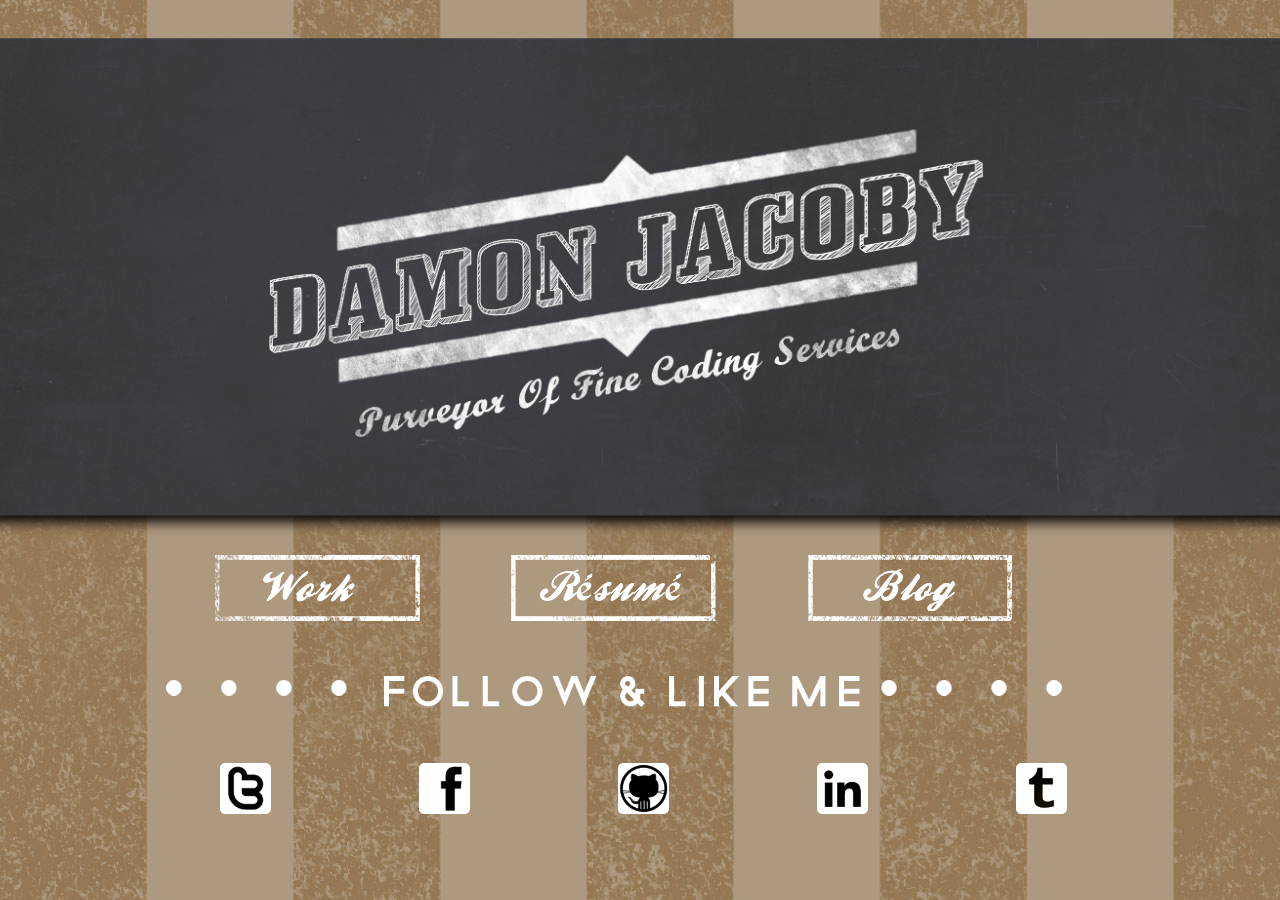
==== index.html @ b1f5c00f "add whole header" ====
<!DOCTYPE html>
<html class="no-js" lang="en" >

<head>
  <meta charset="utf-8">
  <meta name="viewport" content="width=device-width, initial-scale=1.0">
  <title>Damon Jacoby: Purveyor of Fine Coding Services</title>

  <link rel="stylesheet" href="css/normalize.css">

  <link rel="stylesheet" href="main.css">

  <script src="js/vendor/modernizr.js"></script>

</head>
<body>
  <img id="d"src="images/HeaderWhole.png">
  <!-- <img id="bar" src="images/HeaderBars.png"> -->
  <img id="bb" src="images/ChalkboardWhole.png">
<!--   <img id="p" src="images/Purveyor.png"> -->

  <div id="boxes">
    <img class="box" src="images/WorkBox.png">
    <img class="box" src="images/ResumeBox.png">
    <img class="box" src="images/BlogBox.png">
  </div>

  <div id="followMe">
    <!-- <div class="floatDots"> -->
      <img id="dots" src="images/DotsWhole.png">
    <!-- </div> -->
    <!-- <div class="floatDots"> -->
      <img id="f" src="images/FollowMe.png">
    <!-- </div> -->
    <!-- <div class="floatDots"> -->
<!--       <img id="dotsLeft" src="images/DotsWhole.png"> -->
  <!-- </div> -->
  </div>
  <div class="smBox">
    <a href="https://twitter.com/damonjj" target="_blank"><img class="sm" src="images/TwitterIcon.png"></a>
    <a href="https://www.facebook.com/damonjjacoby?ref=tn_tnmn" target="_blank"><img class="sm" src="images/FaceBookIcon.png"></a>
    <a href="https://github.com/damonjj" target="_blank"><img class="sm" src="images/GitHubIcon.png"></a>
    <a href="https://www.linkedin.com/pub/damon-jacoby/22/7b3/486" target="_blank"><img class="sm" src="images/LinkedInIcon.png"></a>
    <a href="http://damonjjacoby.tumblr.com/" target="_blank"><img class="sm" src="images/TumblrIcon.png"></a>
  </div>

  <script src="js/vendor/jquery.js"></script>
  <script src="js/foundation.min.js"></script>
  <script>
    $(document).foundation();
  </script>
</body>
</html>
---- main.css ----
body
{
  background-image:url('images/BG_Repeatable.jpg');
}

img {
  max-width: 100%;
}

#bb {
  width: 100%;
  /* height: 494px; */
  margin-top: 3%;
}

#d {
  position: absolute;
  width: 56%;
  margin-top: 10%;
  margin-left: 21%;
}

#bar {
  position: absolute;
  width: 47%;
  margin-top: 7.5%;
  margin-left: 25%;

}

#p {
  position: absolute;
  width: 55%;
  margin-top: -18%;
  margin-left: 22%;
}

#boxes {
  padding-top: 1%;
  width: 80%;
  margin: 0 auto;
}

.box {
  width: 20%;
  margin-left: 8.5%;}

#followMe {
  padding-top: 4%;
  width: 40%;
  margin: 0 auto;
}

#f {
  width: 93%;
}

#dots {
  position: absolute;
  margin-top: .35%;
  margin-left: -17%;
  width: 70%;
}

.smBox {
  width: 80%;
  margin: 0 auto;   
}

.sm {
  margin: 5%;
  margin-left: 9%;
  width: 5%;

}
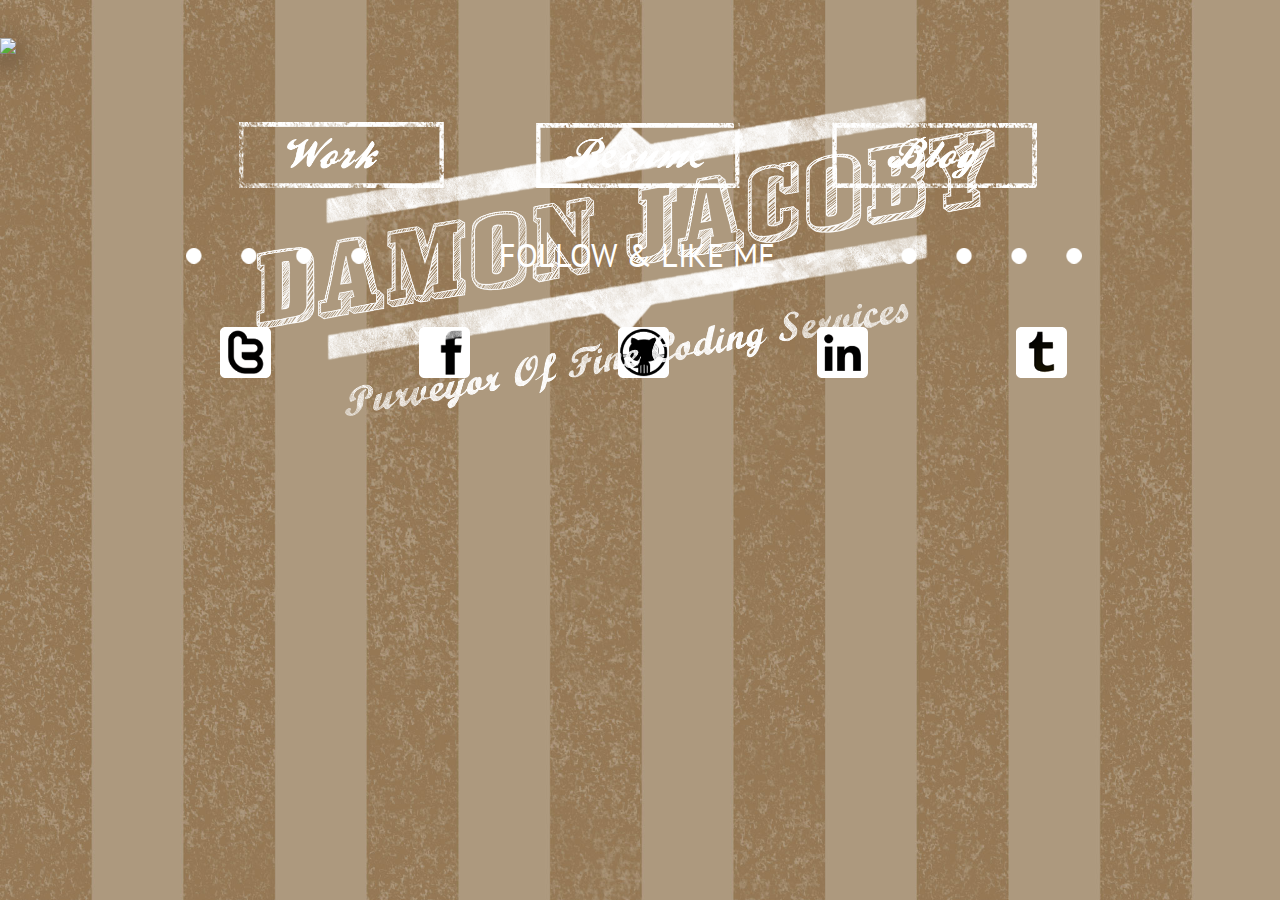
==== commit c73edb9b: "build blog" ====
--- a/index.html
+++ b/index.html
@@ -7,34 +7,25 @@
   <title>Damon Jacoby: Purveyor of Fine Coding Services</title>
 
   <link rel="stylesheet" href="css/normalize.css">
-
-  <link rel="stylesheet" href="main.css">
-
+  <link rel="stylesheet" href="css/main.css">
+  <link href='http://fonts.googleapis.com/css?family=PT+Sans:700' rel='stylesheet' type='text/css'>
   <script src="js/vendor/modernizr.js"></script>
 
 </head>
 <body>
   <img id="d"src="images/HeaderWhole.png">
-  <!-- <img id="bar" src="images/HeaderBars.png"> -->
-  <img id="bb" src="images/ChalkboardWhole.png">
-<!--   <img id="p" src="images/Purveyor.png"> -->
+
+  <img id="bb" src="images/chalkboard1_top.jpg">
 
   <div id="boxes">
-    <img class="box" src="images/WorkBox.png">
-    <img class="box" src="images/ResumeBox.png">
-    <img class="box" src="images/BlogBox.png">
+    <a href="work.html"><img class="box" src="images/WorkBox.png"></a>
+    <a href="images/damondesignerdeveloperresumecopy.pdf" target="_blank"><img class="box" src="images/ResumeBox.png"></a>
+    <a href="blog.html"><img class="box" src="images/BlogBox.png"></a>
   </div>
 
   <div id="followMe">
-    <!-- <div class="floatDots"> -->
       <img id="dots" src="images/DotsWhole.png">
-    <!-- </div> -->
-    <!-- <div class="floatDots"> -->
-      <img id="f" src="images/FollowMe.png">
-    <!-- </div> -->
-    <!-- <div class="floatDots"> -->
-<!--       <img id="dotsLeft" src="images/DotsWhole.png"> -->
-  <!-- </div> -->
+      <div class="follow">FOLLOW & LIKE ME</div>
   </div>
   <div class="smBox">
     <a href="https://twitter.com/damonjj" target="_blank"><img class="sm" src="images/TwitterIcon.png"></a>
--- a/css/main.css
+++ b/css/main.css
@@ -0,0 +1,255 @@
+body {
+  background-image: url('../images/BG_Repeatable.jpg');
+  -webkit-background-size: cover;
+  -moz-background-size: cover;
+  -o-background-size: cover;
+  background-size: cover;
+}
+
+/*img {
+  max-width: 100%;
+}*/
+
+@font-face {
+  font-family: drawing_guides;
+  src: url('drawing_guides.tff');
+}
+
+p.custom_font{
+  font-family: drawing_guides; /* no .ttf */
+}
+
+#bb {
+  width: 100%;
+  /* height: 494px; */
+  margin-top: 3%;
+  -webkit-box-shadow: 0 8px 30px -1px black;
+  -moz-box-shadow: 0 8px 30px -1px black;
+  box-shadow: 0 8px 30px -1px black;
+}
+
+#d {
+  position: absolute;
+  width: 58%;
+  margin-top: 7.5%;
+  margin-left: 20%;
+}
+
+#bar {
+  position: absolute;
+  width: 47%;
+  margin-top: 7.5%;
+  margin-left: 25%;
+
+}
+
+#p {
+  position: absolute;
+  width: 55%;
+  margin-top: -18%;
+  margin-left: 22%;
+}
+
+#boxes {
+  padding-top: 5%;
+  width: 80%;
+  margin: 0 auto;
+  margin-right: 8.1%;
+
+}
+
+.box {
+  width: 20%;
+  margin-left: 8.5%;}
+
+#followMe {
+  padding-top: 4%;
+  width: 40%;
+  margin: 0 auto;
+  /*text-align: center;*/
+}
+
+#f {
+  width: 93%;
+}
+
+#dots {
+  position: absolute;
+  margin-top: .35%;
+  margin-left: -15.5%;
+  width: 70%;
+}
+
+.smBox {
+  width: 80%;
+  margin: 0 auto;   
+}
+
+.sm {
+  margin: 5%;
+  margin-left: 9%;
+  width: 5%;
+}
+
+.follow {
+  font-family: 'PT Sans', sans-serif;
+  font-size: 2em;
+  text-align: center;
+  margin-top: -10px;
+  margin-left: 3%;
+  width: 93%;
+  color: white;
+}
+
+
+/* NAV-BAR*/
+
+@font-face {
+  font-family: 'MyWebFont';
+  src: url('fonts/chalk_line_outline') format('woff'), /* Chrome 6+, Firefox 3.6+, IE 9+, Safari 5.1+ */
+       url('fonts/chalk_line_outline.ttf') format('truetype'); /* Chrome 4+, Firefox 3.5, Opera 10+, Safari 3—5 */
+}
+
+.nav_header {
+  font-family: 'chalk_line_outline';
+  color: white;
+}
+
+.bb_nav {
+  width: 100%;
+  height: 10em;/*
+  -webkit-box-shadow: 0 4px 2px -2px black;
+  -moz-box-shadow: 0 4px 2px -2px black;
+  box-shadow: 0 4px 2px -2px black;*/
+}
+
+#d-nav {
+  position: absolute;
+  width: 58%;
+  margin-top: -14%;
+  margin-left: 21%;
+}
+
+.nav_links{
+  width: 32%;
+  margin: 0 auto;
+  margin-top: -5%;
+  padding-left: 4%;
+}
+
+.nav_link {
+  width: 29%;
+}
+
+/*SOCIAL LINKS*/
+
+#social {
+  width: 15%;
+  background: white;
+  text-align: center;
+  border-radius: 0 0 10px 10px;
+  margin-top: 1.3%;
+  margin-left: 76%;
+}
+
+.social_links_email {
+  width: 13%;
+  padding: 2px;
+  margin-bottom: 1.5%;
+}
+
+.social_links_linkedin {
+  width: 13%;
+  padding: 2px;
+  margin-top: 1%;
+}
+
+.social_links_github {
+  width: 13%;
+  padding: 2px;
+  margin-bottom: .7%;
+}
+
+.social_links_facebook {
+  width: 13%;
+  padding: 2px;
+  margin-top: 1%;
+}
+
+
+.social_links_twitter {
+  width: 13%;
+  height: 13%;
+  padding: 2px;
+  height: 5%;
+  /*background-image: url(../images/twitter.png);*/
+}
+
+.social_links_twitter:hover {
+  /*background-image: url(.//images/twitter_hover.png);*/
+}
+
+#followMe-nav {
+  padding-top: 4%;
+  width: 40%;
+  margin: 0 auto;
+  /*text-align: center;*/
+}
+
+#dots-nav {
+  position: absolute;
+  margin-top: .35%;
+  margin-left: -15.5%;
+  width: 70%;
+}
+
+.follow-nav {
+  font-family: 'PT Sans', sans-serif;
+  font-size: 2em;
+  text-align: center;
+  margin-top: -10px;
+  margin-left: 3%;
+  width: 93%;
+  color: white;
+}
+
+
+#chalk-nav {
+  /*width: 35%;
+  margin: 0 auto;
+*/}
+
+.blog-container {
+  margin-left: 20%;
+  margin-right: 20%;
+  height: 800px;
+  
+  font-size: 16px;
+  color: #63605D;
+  
+  line-height: 25px;
+  /*background-color: #3A3B3F;*/
+}
+
+.container_work {
+  background-color: #AD997E;
+}
+
+#header-blog {
+  font-size: 22px;
+  text-align: center;
+  padding-bottom: 3%;
+}
+
+.p_blog_padding {
+  padding-bottom: 1%;
+}
+
+.blog_article_container {
+  width: 70%;
+  margin: 0 auto;
+  margin-top: 14%;
+  padding: 1% 0 1% 0;
+  border-top: 1px solid #63605D;
+  border-bottom: 1px solid #63605D;
+}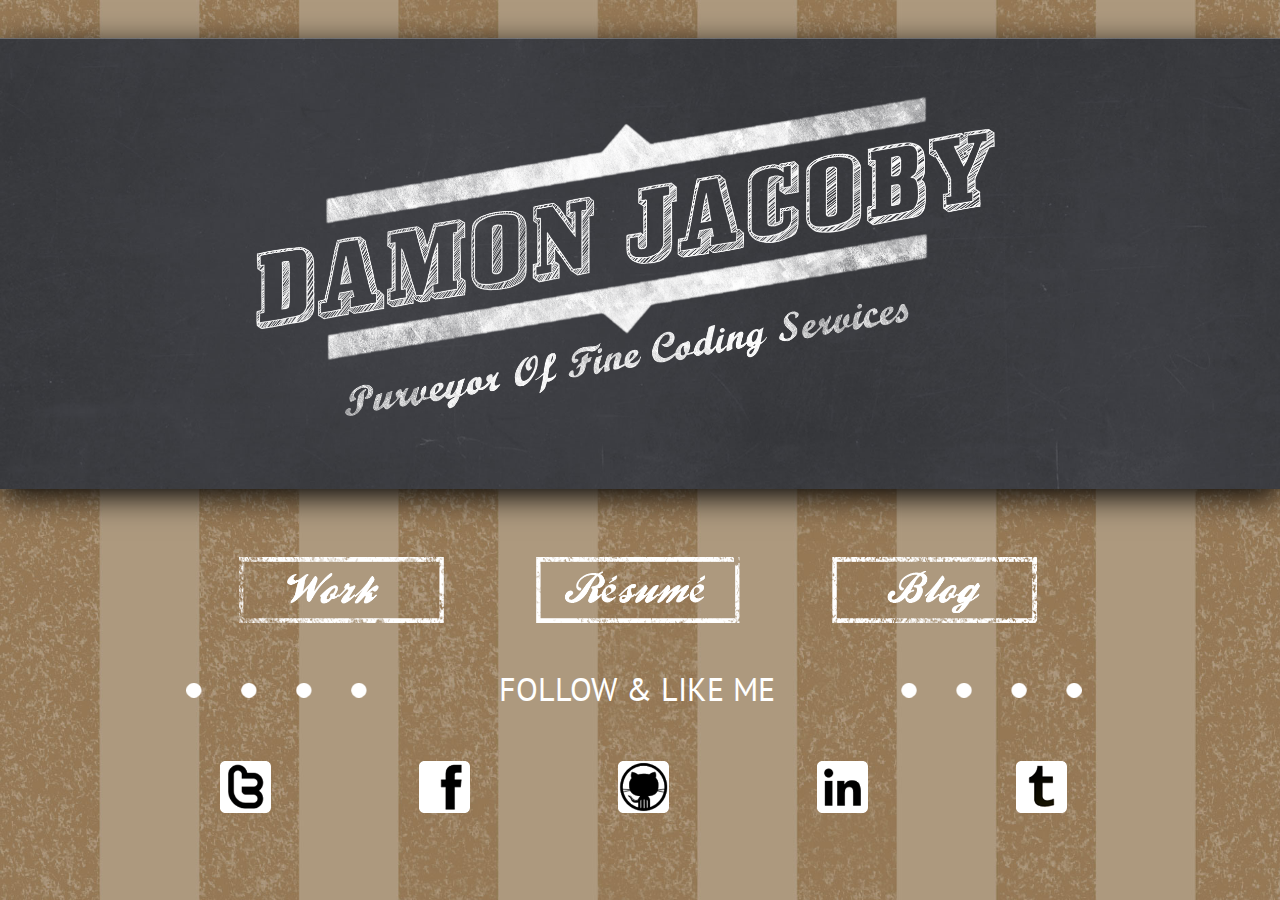
==== commit 8d22c089: "push to pages after changes underline names of images" ====
--- a/index.html
+++ b/index.html
@@ -15,11 +15,11 @@
 <body>
   <img id="d"src="images/HeaderWhole.png">
 
-  <img id="bb" src="images/chalkboard1_top.jpg">
+  <img id="bb" src="images/chalkboard1top.jpg">
 
   <div id="boxes">
     <a href="work.html"><img class="box" src="images/WorkBox.png"></a>
-    <a href="images/damondesignerdeveloperresumecopy.pdf" target="_blank"><img class="box" src="images/ResumeBox.png"></a>
+    <a href="images/damondesignerdeveloperresume2014.pdf" target="_blank"><img class="box" src="images/ResumeBox.png"></a>
     <a href="blog.html"><img class="box" src="images/BlogBox.png"></a>
   </div>
 
--- a/css/main.css
+++ b/css/main.css
@@ -1,5 +1,5 @@
 body {
-  background-image: url('../images/BG_Repeatable.jpg');
+  background-image: url('../images/BGRepeatable.jpg');
   -webkit-background-size: cover;
   -moz-background-size: cover;
   -o-background-size: cover;
@@ -19,6 +19,10 @@
   font-family: drawing_guides; /* no .ttf */
 }
 
+a {
+  display: inline;
+  height: 300px;
+}
 #bb {
   width: 100%;
   /* height: 494px; */
@@ -130,11 +134,12 @@
   margin-left: 21%;
 }
 
-.nav_links{
+.nav_links {
   width: 32%;
   margin: 0 auto;
   margin-top: -5%;
-  padding-left: 4%;
+  padding-left: 35%;
+  position: absolute;
 }
 
 .nav_link {
@@ -182,11 +187,6 @@
   height: 13%;
   padding: 2px;
   height: 5%;
-  /*background-image: url(../images/twitter.png);*/
-}
-
-.social_links_twitter:hover {
-  /*background-image: url(.//images/twitter_hover.png);*/
 }
 
 #followMe-nav {
@@ -252,4 +252,19 @@
   padding: 1% 0 1% 0;
   border-top: 1px solid #63605D;
   border-bottom: 1px solid #63605D;
+}
+
+.FBSVG {
+  width: 3em;
+}
+
+.fa-3x {
+  font-size: 2em;
+  padding: .15em .1em .15em .1em;
+  color: #5b5d5d;
+}
+
+.fa-3x:hover {
+  transition: color 0.5s ease;
+  color: #8d8488;
 }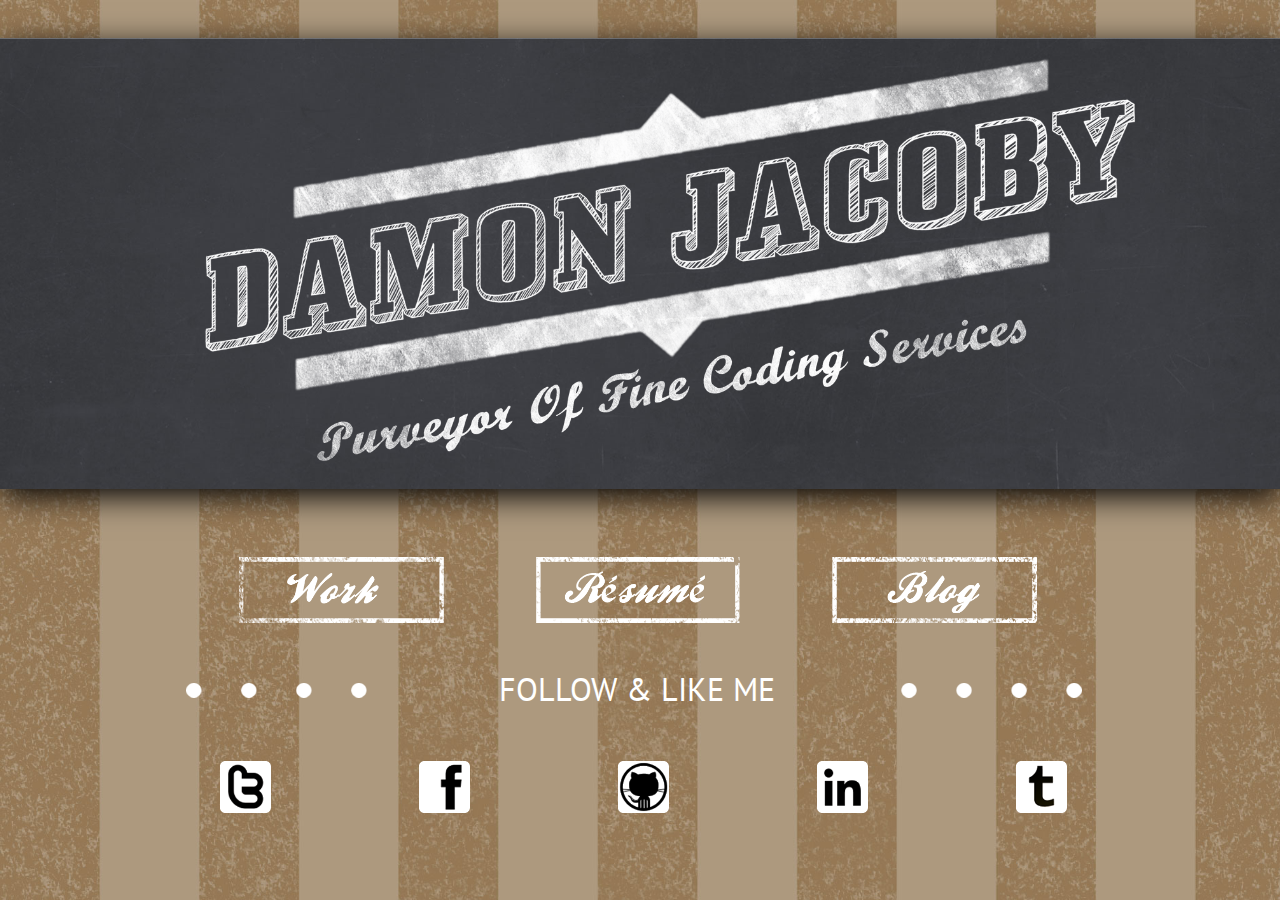
==== commit 456d2a56: "fix" ====
--- a/index.html
+++ b/index.html
@@ -5,20 +5,18 @@
   <meta charset="utf-8">
   <meta name="viewport" content="width=device-width, initial-scale=1.0">
   <title>Damon Jacoby: Purveyor of Fine Coding Services</title>
-
   <link rel="stylesheet" href="css/normalize.css">
   <link rel="stylesheet" href="css/main.css">
   <link href='http://fonts.googleapis.com/css?family=PT+Sans:700' rel='stylesheet' type='text/css'>
-  <script src="js/vendor/modernizr.js"></script>
-
+  <!--[if lt IE 9]>
+    <script src="http://html5shim.googlecode.com/svn/trunk/html5.js"></script>
+  <![endif]-->
 </head>
-<body>
+<body id="background-main-image-striped">
   <img id="d"src="images/HeaderWhole.png">
-
   <img id="bb" src="images/chalkboard1top.jpg">
-
   <div id="boxes">
-    <a href="work.html"><img class="box" src="images/WorkBox.png"></a>
+    <a href="#"><img class="box" src="images/WorkBox.png"></a>
     <a href="images/damondesignerdeveloperresume2014.pdf" target="_blank"><img class="box" src="images/ResumeBox.png"></a>
     <a href="blog.html"><img class="box" src="images/BlogBox.png"></a>
   </div>
@@ -32,13 +30,7 @@
     <a href="https://www.facebook.com/damonjjacoby?ref=tn_tnmn" target="_blank"><img class="sm" src="images/FaceBookIcon.png"></a>
     <a href="https://github.com/damonjj" target="_blank"><img class="sm" src="images/GitHubIcon.png"></a>
     <a href="https://www.linkedin.com/pub/damon-jacoby/22/7b3/486" target="_blank"><img class="sm" src="images/LinkedInIcon.png"></a>
-    <a href="http://damonjjacoby.tumblr.com/" target="_blank"><img class="sm" src="images/TumblrIcon.png"></a>
+    <a href="contact.html" target="_blank"><img class="sm" src="images/TumblrIcon.png"></a>
   </div>
-
-  <script src="js/vendor/jquery.js"></script>
-  <script src="js/foundation.min.js"></script>
-  <script>
-    $(document).foundation();
-  </script>
 </body>
 </html>--- a/css/main.css
+++ b/css/main.css
@@ -1,4 +1,4 @@
-body {
+#background-main-image-striped {
   background-image: url('../images/BGRepeatable.jpg');
   -webkit-background-size: cover;
   -moz-background-size: cover;
@@ -6,9 +6,11 @@
   background-size: cover;
 }
 
-/*img {
+img {
   max-width: 100%;
-}*/
+  height: auto;
+  width: auto\9; /* ie8 */
+}
 
 @font-face {
   font-family: drawing_guides;
@@ -34,9 +36,9 @@
 
 #d {
   position: absolute;
-  width: 58%;
-  margin-top: 7.5%;
-  margin-left: 20%;
+  width: 73%;
+  margin-top: 4.5%;
+  margin-left: 16%;
 }
 
 #bar {
@@ -127,33 +129,30 @@
   box-shadow: 0 4px 2px -2px black;*/
 }
 
-#d-nav {
-  position: absolute;
-  width: 58%;
-  margin-top: -14%;
-  margin-left: 21%;
+#dnav {
+  width: 800px;
+  margin: 0 auto;
+  margin-top: -190px;
 }
 
 .nav_links {
-  width: 32%;
+  width: 458px;
   margin: 0 auto;
-  margin-top: -5%;
-  padding-left: 35%;
-  position: absolute;
+  margin-top: -40px;
 }
 
 .nav_link {
-  width: 29%;
+  width: 150px;
 }
 
 /*SOCIAL LINKS*/
 
 #social {
-  width: 15%;
+  width: 220px;
   background: white;
   text-align: center;
   border-radius: 0 0 10px 10px;
-  margin-top: 1.3%;
+  margin-top: 11px;
   margin-left: 76%;
 }
 
@@ -214,21 +213,15 @@
 }
 
 
-#chalk-nav {
-  /*width: 35%;
-  margin: 0 auto;
-*/}
+/*BLOG*/
 
 .blog-container {
   margin-left: 20%;
   margin-right: 20%;
-  height: 800px;
-  
-  font-size: 16px;
+  padding-bottom: 200px;
+  font-size: 18px;
   color: #63605D;
-  
   line-height: 25px;
-  /*background-color: #3A3B3F;*/
 }
 
 .container_work {
@@ -236,20 +229,19 @@
 }
 
 #header-blog {
-  font-size: 22px;
+  font-size: 30px;
   text-align: center;
-  padding-bottom: 3%;
+  padding-bottom: 30px;
 }
 
 .p_blog_padding {
-  padding-bottom: 1%;
+  padding-bottom: 10px;
 }
 
 .blog_article_container {
-  width: 70%;
   margin: 0 auto;
-  margin-top: 14%;
-  padding: 1% 0 1% 0;
+  margin-top: 130px;
+  padding: 10px 0 10px 0;
   border-top: 1px solid #63605D;
   border-bottom: 1px solid #63605D;
 }
@@ -259,7 +251,7 @@
 }
 
 .fa-3x {
-  font-size: 2em;
+  font-size: 35px;
   padding: .15em .1em .15em .1em;
   color: #5b5d5d;
 }
@@ -267,4 +259,248 @@
 .fa-3x:hover {
   transition: color 0.5s ease;
   color: #8d8488;
+}
+
+.wrapper {
+    margin: 0 auto;
+    max-width: 500px;
+    padding: 10% 0 10% 0;
+}
+ 
+#contact_form { 
+  color: #e5e5e5;
+  text-shadow: 0 1px 0 #F7F7F7;
+  border-radius: 4px;
+  -webkit-border-radius: 4px;
+  -moz-border-radius: 4px;
+  background: #63605D;
+  padding: 25px;   
+}
+ 
+ 
+#ff label { 
+  cursor: pointer;
+  margin: 4px 0;
+  color: #e5e5e5;
+  display: block;
+  font-weight: 800;
+     
+}
+ 
+input { 
+  display: block;
+  width: 90%;
+  border-radius: 4px;
+  -webkit-border-radius: 4px;
+  -moz-border-radius: 4px;
+  background-color: #e5e5e5;
+  color: #000;
+  border: 1px solid #5f5f5f;
+  padding: 10px;
+  margin-bottom: 25px;
+}
+ 
+.sendButton {
+    cursor: pointer;
+    color: #F7F7F7;
+    background-color: #e5e5e5;
+    -webkit-border-radius: 16px;
+    -moz-border-radius: 16px;
+    border-radius: 1px;
+    border: 1px solid #e5e5e5;
+    color: #63605D;
+    font-family: Arial;
+    font-size: 16px;
+    width:  25%;
+    font-weight: bold;
+    /*text-shadow: 1px 1px 0px #cc9f52;*/
+    margin: 0 auto;
+  transition: color 0.5s ease;
+}
+.sendButton:hover {
+  color: #8d8488;
+
+}
+
+.email_link {
+  text-decoration: none;
+  color: #dadae3;
+}
+
+.email_link:hover {
+  text-decoration: none;
+  color: #a69eb0;
+}
+.work_container {
+  transition: color 0.5s ease;
+  -webkit-transition: color .5s ease;
+     -moz-transition: color .5s ease;
+      -ms-transition: color .5s ease;
+       -o-transition: color .5s ease;
+          transition: color .5s ease;
+  float: left;
+  font-size: 3em;
+  text-align: center;
+  font-weight: bold;
+}
+
+.work_container:hover {
+  color: blue;
+}
+
+.work_container2 {
+  transition: color 0.5s ease;
+  -webkit-transition: color .5s ease;
+     -moz-transition: color .5s ease;
+      -ms-transition: color .5s ease;
+       -o-transition: color .5s ease;
+          transition: color .5s ease;
+  float: left;
+  text-align: center;
+  font-weight: bold;
+}
+
+.fa-graduation-cap {
+  font-size: 12em;
+}
+
+
+.wdi {
+   font-size: 3em;
+}
+
+
+
+/* iPads (portrait and landscape) ----------- */
+
+@media(max-width: 1200px) {
+  #wrapper {
+    width: 960px;
+  }
+
+}
+
+@media(max-width: 980px) {
+  #wrapper {
+    width: 768px;
+  }
+
+  #dnav {
+    width: 700px;
+    margin: 0 auto;
+    margin-top: -185px;
+  }
+
+  #social {
+    width: 225px;
+    background: white;
+    text-align: center;
+    border-radius: 0 0 10px 10px;
+    margin: 0 auto;
+    margin-top: 26px;
+  }
+
+  .blog_article_container {
+    margin-top: 90px;
+  }
+}
+
+@media(max-width: 768px) {
+  #wrapper {
+    width: 750px;
+    padding: 20px;
+    box-sizing: border-box;
+  }
+
+  /*SPLASH PAGE*/
+
+  #followMe {
+    display: none;
+  }
+
+  #boxes {
+    padding-top: 50px;
+    width: 500px;
+    margin: 0 auto;
+  }
+
+  .box {
+    width: 135px;
+    padding: 0 10px 0 10px;
+    margin-left: 0; 
+  }
+
+  .smBox {
+    width: 366px;
+    margin: 0 auto;
+  }
+
+  .sm {
+    margin: 0; 
+    margin-left: 0; 
+    width: 40px;
+    padding: 20px 15px 20px 15px;
+  }
+  /*BLOG PAGE*/
+
+
+  .bb_nav {
+    height: 8em;
+  }
+
+  #dnav {
+    width: 450px;
+    margin: 0 auto;
+    margin-top: -140px;
+  }
+
+  .nav_links {
+    width: 308px;
+    margin: 0 auto;
+    margin-top: -19px;
+  }
+
+  .nav_link {
+    width: 100px;
+  }
+
+  .blog-container {
+    font-size: 16px;
+  }
+
+  .header-blog {
+    font-size: 25px;
+  }
+@media(max-width: 767px) {
+  #wrapper {
+    width: 100%;
+    padding: 20px;
+    box-sizing: border-box;
+  }
+}
+
+@media(max-width: 480px) {
+  #wrapper {
+    width: 100%;
+    padding: 15px;
+    box-sizing: border-box;
+  }
+
+  #dnav {
+    width: 440px;
+    margin: 0 auto;
+    margin-top: -135px;
+  }
+
+  #social {
+    width: 200px;
+    margin: 0 auto;
+    margin-top: 21px;
+  }
+
+  .fa-3x {
+  font-size: 30px;
+  padding: .15em .1em .15em .1em;
+  color: #5b5d5d;
+  }
 }